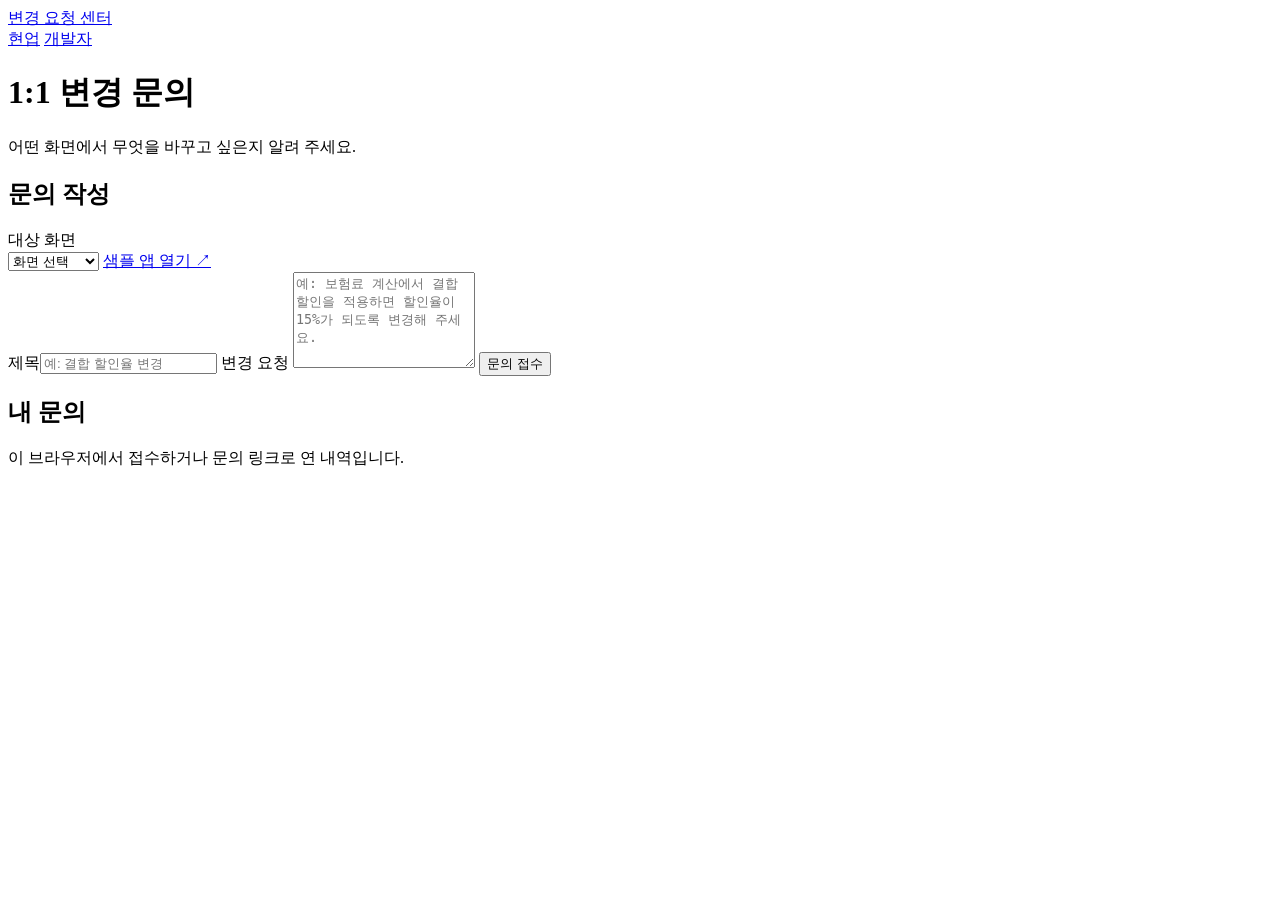
==== lab-mcp-change-advisor/src/main/resources/static/index.html @ 73be624f "Add Spring MCP change advisor lab" ====
<!doctype html>
<html lang="ko">
<head>
  <meta charset="utf-8">
  <meta name="viewport" content="width=device-width, initial-scale=1">
  <title>현업 문의 | 변경 요청 센터</title>
  <link rel="stylesheet" href="/advisor.css">
  <script type="module" src="/business.js"></script>
</head>
<body>
  <header class="site-header">
    <a class="brand" href="/">변경 요청 센터</a>
    <nav aria-label="작업 화면">
      <a href="/" aria-current="page">현업</a>
      <a href="/developer.html">개발자</a>
    </nav>
  </header>
  <main>
    <h1>1:1 변경 문의</h1>
    <p class="intro">어떤 화면에서 무엇을 바꾸고 싶은지 알려 주세요.</p>
    <div class="split business-layout">
      <section class="panel" aria-labelledby="new-ticket">
        <h2 id="new-ticket">문의 작성</h2>
        <form id="create-ticket">
          <label for="screen">대상 화면</label>
          <div class="field-row">
            <select id="screen" name="screenPath" required>
              <option value="">화면 선택</option>
              <option value="/contracts.html">계약 조회</option>
              <option value="/quote.html">보험료 계산</option>
            </select>
            <a id="sample-link" href="http://127.0.0.1:8092/" target="_blank" rel="noopener">샘플 앱 열기 ↗</a>
          </div>
          <label>제목<input name="title" maxlength="120" required placeholder="예: 결합 할인율 변경"></label>
          <label>변경 요청
            <textarea name="request" maxlength="3000" rows="6" required
              placeholder="예: 보험료 계산에서 결합 할인을 적용하면 할인율이 15%가 되도록 변경해 주세요."></textarea>
          </label>
          <button class="primary" type="submit">문의 접수</button>
          <p id="form-message" role="status"></p>
        </form>
      </section>
      <section class="panel" aria-labelledby="my-tickets">
        <h2 id="my-tickets">내 문의</h2>
        <p class="hint">이 브라우저에서 접수하거나 문의 링크로 연 내역입니다.</p>
        <div id="business-tickets"></div>
      </section>
    </div>
  </main>
</body>
</html>
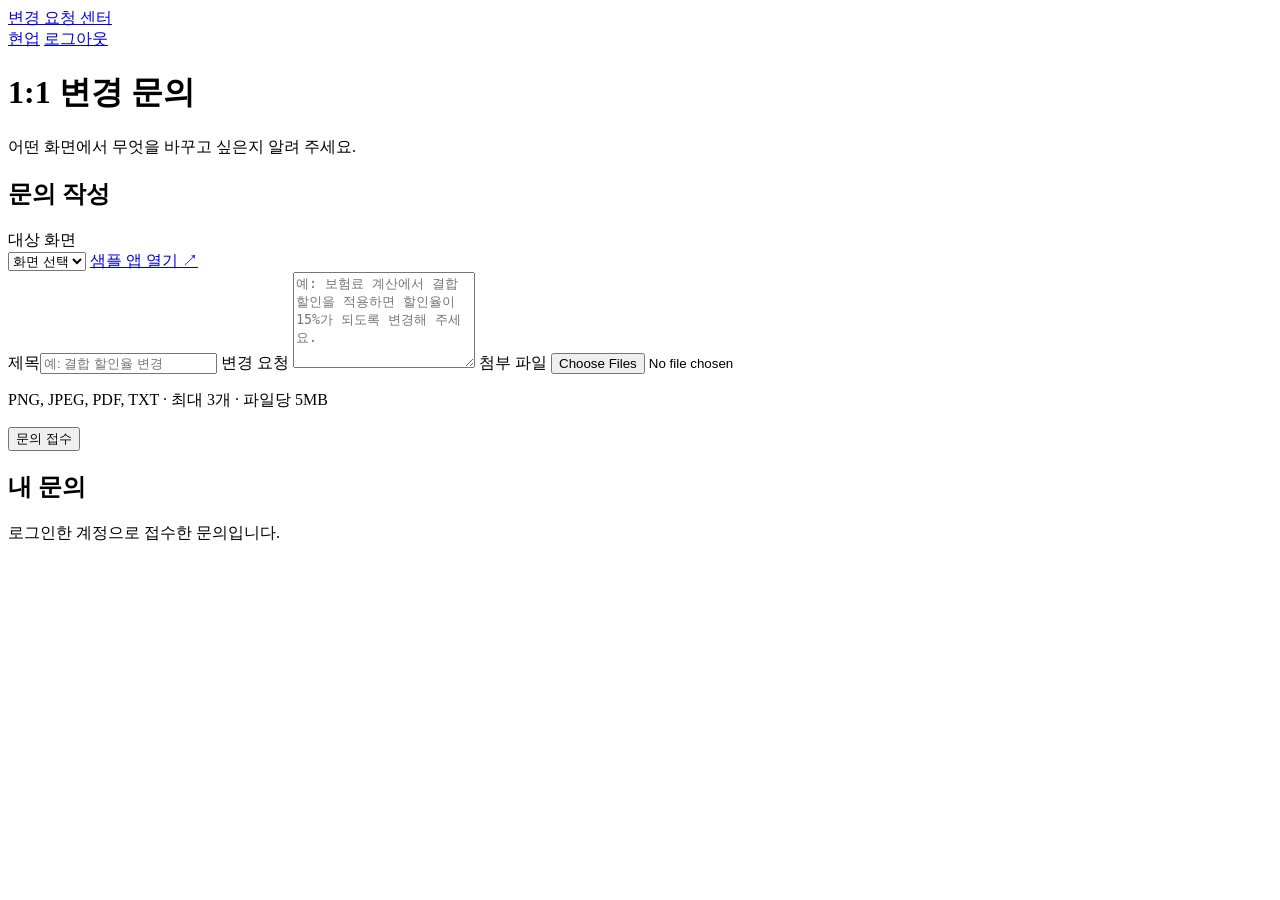
==== commit 82adf648: "Expand change advisor workflows and legacy demo" ====
--- a/lab-mcp-change-advisor/src/main/resources/static/index.html
+++ b/lab-mcp-change-advisor/src/main/resources/static/index.html
@@ -12,7 +12,7 @@
     <a class="brand" href="/">변경 요청 센터</a>
     <nav aria-label="작업 화면">
       <a href="/" aria-current="page">현업</a>
-      <a href="/developer.html">개발자</a>
+      <a href="/logout">로그아웃</a>
     </nav>
   </header>
   <main>
@@ -26,8 +26,6 @@
           <div class="field-row">
             <select id="screen" name="screenPath" required>
               <option value="">화면 선택</option>
-              <option value="/contracts.html">계약 조회</option>
-              <option value="/quote.html">보험료 계산</option>
             </select>
             <a id="sample-link" href="http://127.0.0.1:8092/" target="_blank" rel="noopener">샘플 앱 열기 ↗</a>
           </div>
@@ -36,13 +34,18 @@
             <textarea name="request" maxlength="3000" rows="6" required
               placeholder="예: 보험료 계산에서 결합 할인을 적용하면 할인율이 15%가 되도록 변경해 주세요."></textarea>
           </label>
+          <label>첨부 파일
+            <input name="attachments" type="file" multiple accept=".png,.jpg,.jpeg,.pdf,.txt"
+              aria-describedby="attachment-hint">
+          </label>
+          <p id="attachment-hint" class="hint">PNG, JPEG, PDF, TXT · 최대 3개 · 파일당 5MB</p>
           <button class="primary" type="submit">문의 접수</button>
           <p id="form-message" role="status"></p>
         </form>
       </section>
       <section class="panel" aria-labelledby="my-tickets">
         <h2 id="my-tickets">내 문의</h2>
-        <p class="hint">이 브라우저에서 접수하거나 문의 링크로 연 내역입니다.</p>
+        <p class="hint">로그인한 계정으로 접수한 문의입니다.</p>
         <div id="business-tickets"></div>
       </section>
     </div>
